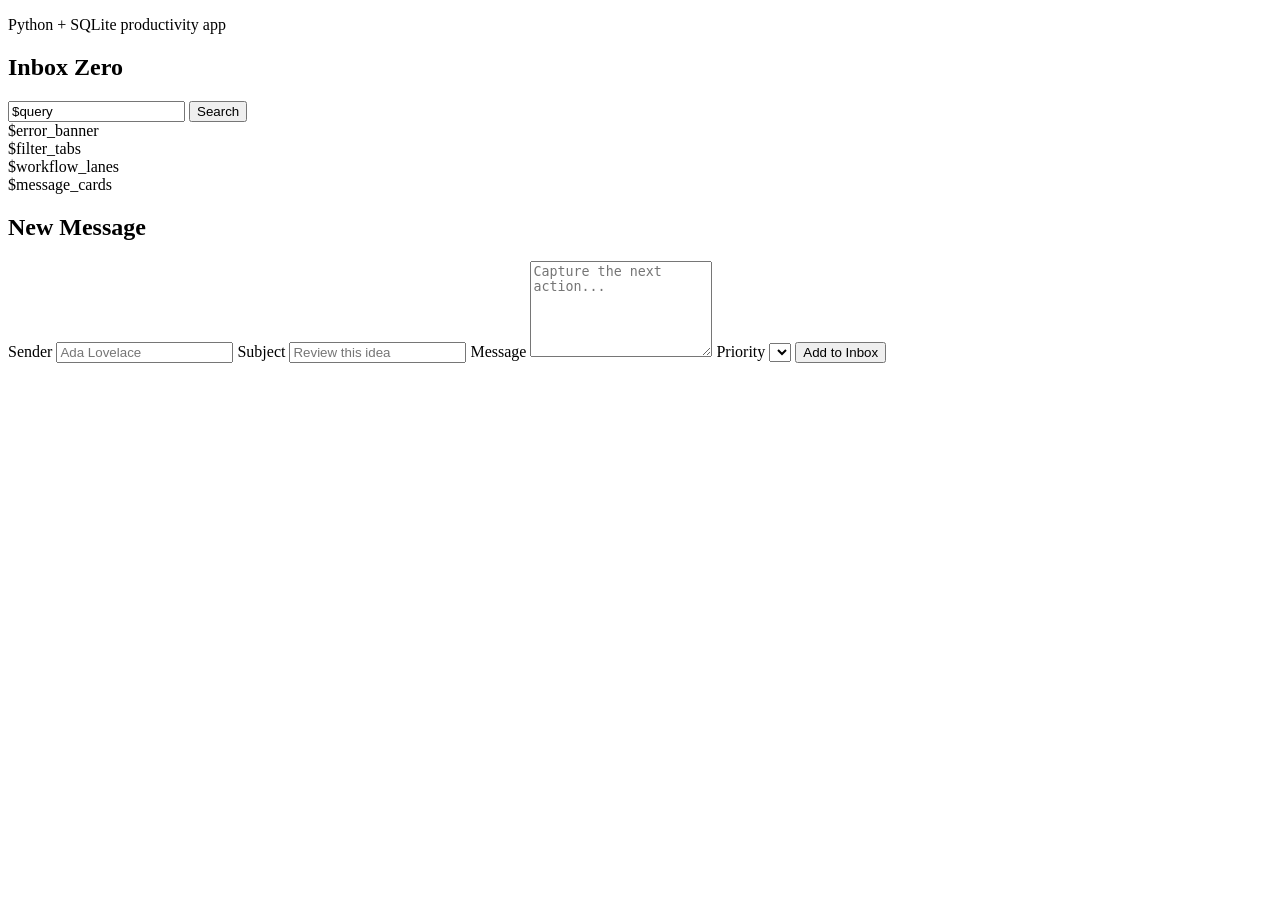
==== inbox_zero_app/templates/index.html @ 0898cdfb "Build Inbox Zero Python web app" ====
<!doctype html>
<html lang="en">
<head>
    <meta charset="utf-8">
    <meta name="viewport" content="width=device-width, initial-scale=1">
    <title>Inbox Zero</title>
    <link rel="stylesheet" href="/static/styles.css">
</head>
<body>
    <main class="app-shell">
        <section class="workspace">
            <header class="workspace-header">
                <div>
                    <p class="eyebrow">Python + SQLite productivity app</p>
                    <h1>Inbox Zero</h1>
                </div>
                <form class="search-form" method="get" action="/">
                    <input type="search" name="q" value="$query" placeholder="Search messages">
                    <button type="submit" title="Search">Search</button>
                </form>
            </header>

            $error_banner

            <nav class="tabs" aria-label="Inbox filters">
                $filter_tabs
            </nav>

            <section class="workflow" aria-label="Workflow summary">
                $workflow_lanes
            </section>

            <section class="messages" aria-label="Messages">
                $message_cards
            </section>
        </section>

        <aside class="compose-panel">
            <h2>New Message</h2>
            <form method="post" action="/messages">
                <label>
                    Sender
                    <input name="sender" type="text" placeholder="Ada Lovelace" required>
                </label>
                <label>
                    Subject
                    <input name="subject" type="text" placeholder="Review this idea" required>
                </label>
                <label>
                    Message
                    <textarea name="body" rows="6" placeholder="Capture the next action..." required></textarea>
                </label>
                <label>
                    Priority
                    <select name="priority">$priority_options</select>
                </label>
                <button class="primary-button" type="submit">Add to Inbox</button>
            </form>
        </aside>
    </main>
</body>
</html>
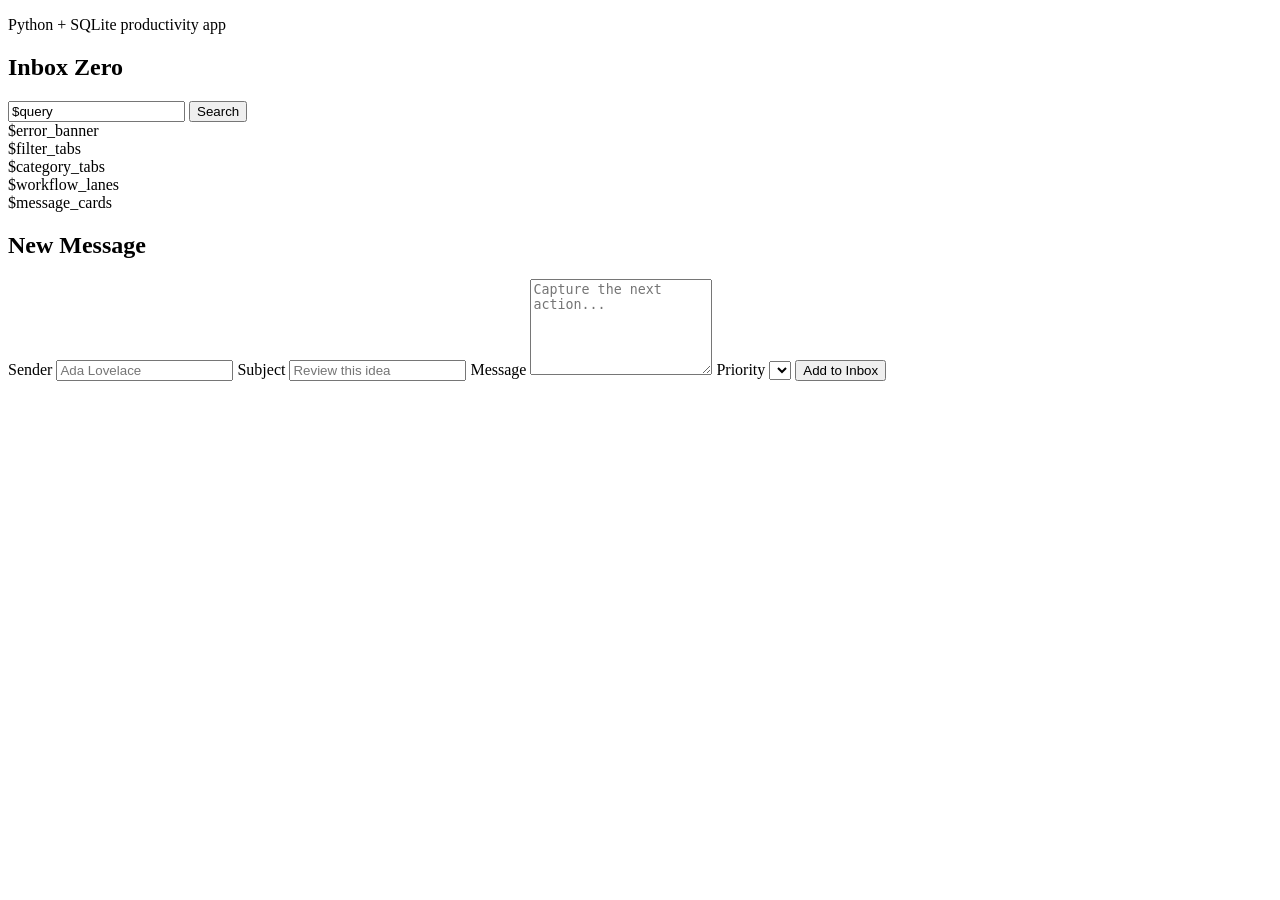
==== commit abab6178: "Add IMAP import and email classification" ====
--- a/inbox_zero_app/templates/index.html
+++ b/inbox_zero_app/templates/index.html
@@ -24,6 +24,10 @@
 
             <nav class="tabs" aria-label="Inbox filters">
                 $filter_tabs
+            </nav>
+
+            <nav class="criteria-tabs" aria-label="Response criteria">
+                $category_tabs
             </nav>
 
             <section class="workflow" aria-label="Workflow summary">
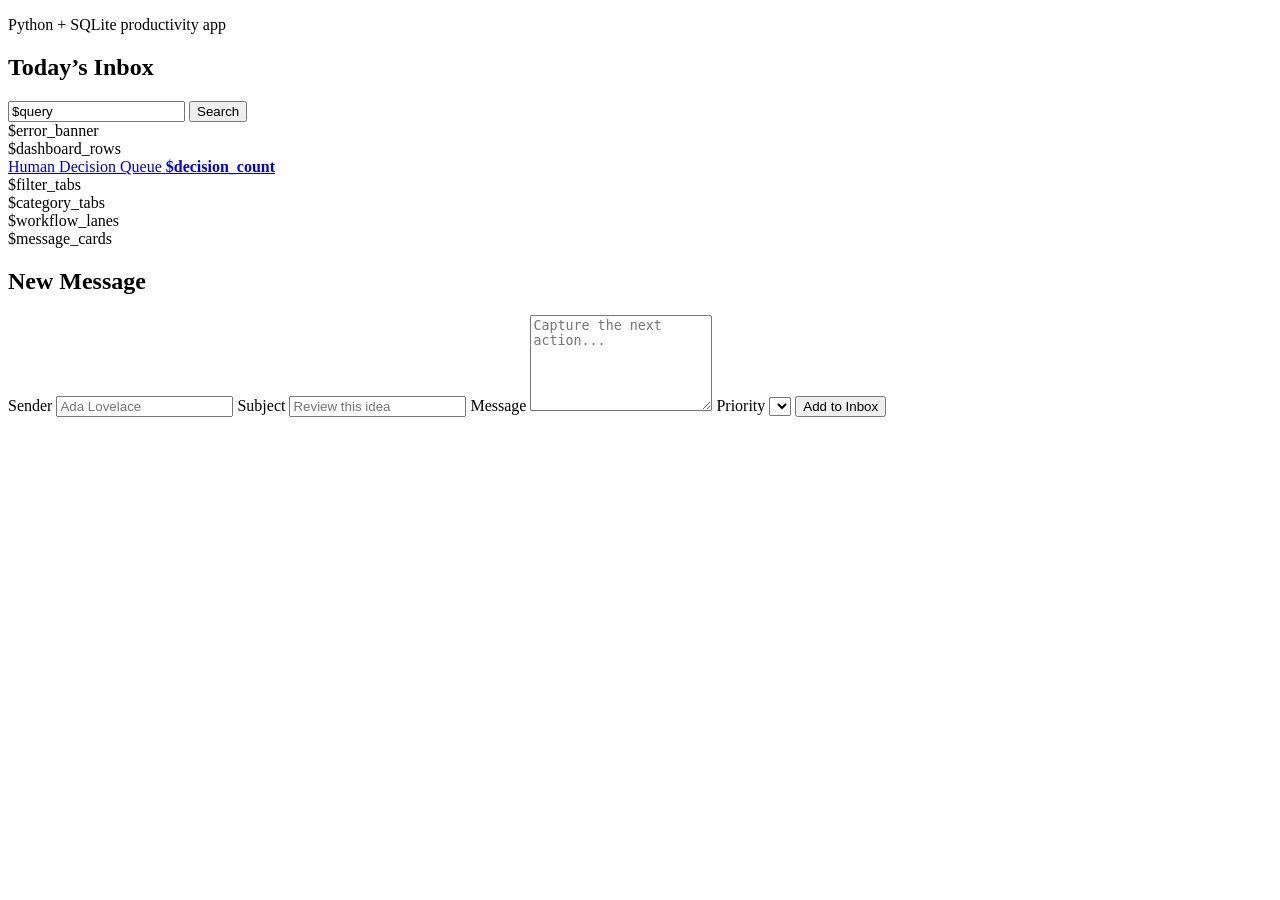
==== commit 1b306c86: "Pivot to personal inbox triage dashboard" ====
--- a/inbox_zero_app/templates/index.html
+++ b/inbox_zero_app/templates/index.html
@@ -12,7 +12,7 @@
             <header class="workspace-header">
                 <div>
                     <p class="eyebrow">Python + SQLite productivity app</p>
-                    <h1>Inbox Zero</h1>
+                    <h1>Today&rsquo;s Inbox</h1>
                 </div>
                 <form class="search-form" method="get" action="/">
                     <input type="search" name="q" value="$query" placeholder="Search messages">
@@ -21,6 +21,15 @@
             </header>
 
             $error_banner
+
+            <section class="dashboard-summary" aria-label="Today's inbox summary">
+                $dashboard_rows
+            </section>
+
+            <a class="$decision_button_class" href="$decision_href">
+                <span>Human Decision Queue</span>
+                <strong>$decision_count</strong>
+            </a>
 
             <nav class="tabs" aria-label="Inbox filters">
                 $filter_tabs
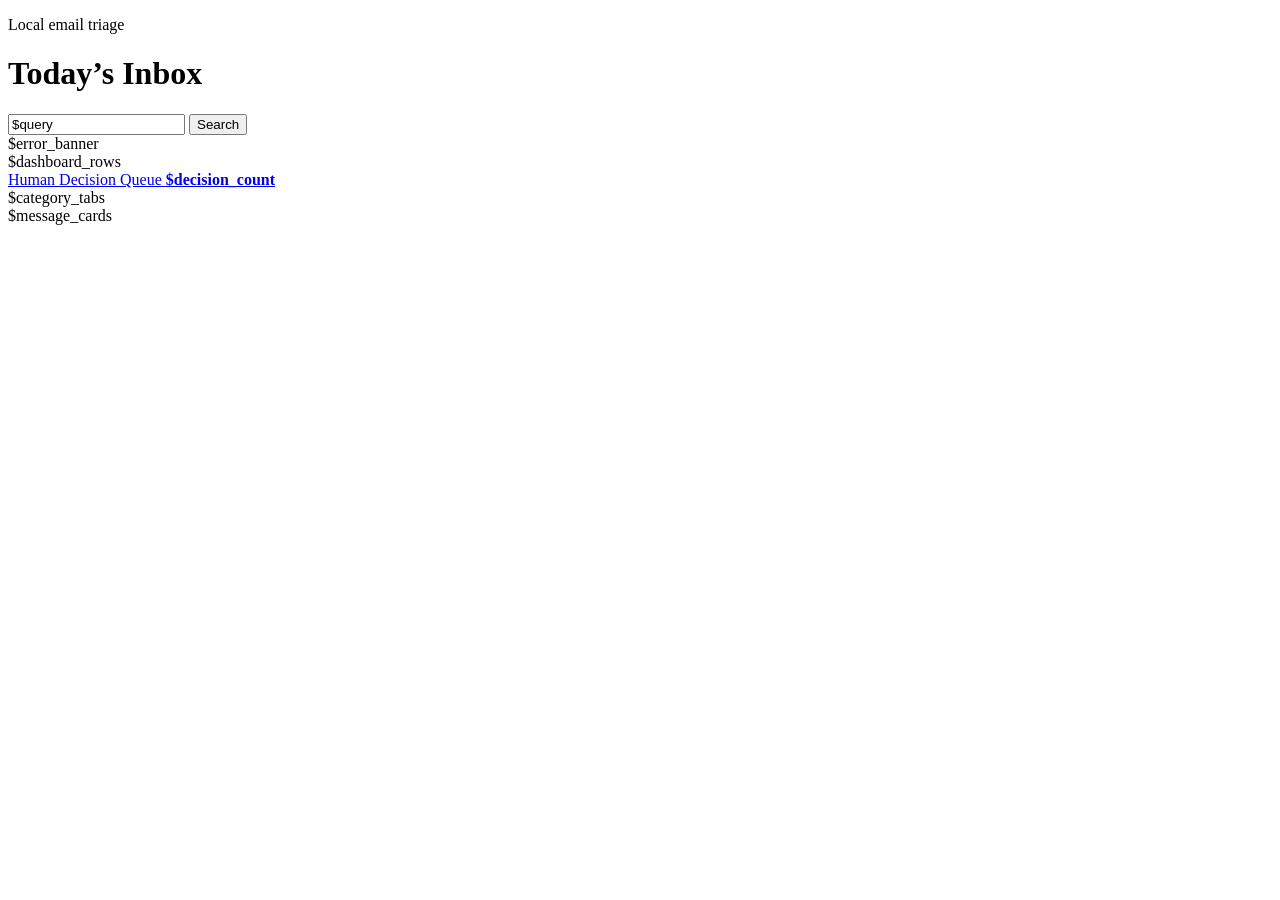
==== commit feba80c4: "Remove redundant dashboard code and refresh setup docs" ====
--- a/inbox_zero_app/templates/index.html
+++ b/inbox_zero_app/templates/index.html
@@ -3,73 +3,40 @@
 <head>
     <meta charset="utf-8">
     <meta name="viewport" content="width=device-width, initial-scale=1">
-    <title>Inbox Zero</title>
+    <title>Inbox Triage Dashboard</title>
     <link rel="stylesheet" href="/static/styles.css">
 </head>
 <body>
     <main class="app-shell">
-        <section class="workspace">
-            <header class="workspace-header">
-                <div>
-                    <p class="eyebrow">Python + SQLite productivity app</p>
-                    <h1>Today&rsquo;s Inbox</h1>
-                </div>
-                <form class="search-form" method="get" action="/">
-                    <input type="search" name="q" value="$query" placeholder="Search messages">
-                    <button type="submit" title="Search">Search</button>
-                </form>
-            </header>
+        <header class="workspace-header">
+            <div>
+                <p class="eyebrow">Local email triage</p>
+                <h1>Today&rsquo;s Inbox</h1>
+            </div>
+            <form class="search-form" method="get" action="/">
+                <input type="search" name="q" value="$query" placeholder="Search imported email">
+                <button type="submit">Search</button>
+            </form>
+        </header>
 
-            $error_banner
+        $error_banner
 
-            <section class="dashboard-summary" aria-label="Today's inbox summary">
-                $dashboard_rows
-            </section>
-
-            <a class="$decision_button_class" href="$decision_href">
-                <span>Human Decision Queue</span>
-                <strong>$decision_count</strong>
-            </a>
-
-            <nav class="tabs" aria-label="Inbox filters">
-                $filter_tabs
-            </nav>
-
-            <nav class="criteria-tabs" aria-label="Response criteria">
-                $category_tabs
-            </nav>
-
-            <section class="workflow" aria-label="Workflow summary">
-                $workflow_lanes
-            </section>
-
-            <section class="messages" aria-label="Messages">
-                $message_cards
-            </section>
+        <section class="dashboard-summary" aria-label="Today's inbox summary">
+            $dashboard_rows
         </section>
 
-        <aside class="compose-panel">
-            <h2>New Message</h2>
-            <form method="post" action="/messages">
-                <label>
-                    Sender
-                    <input name="sender" type="text" placeholder="Ada Lovelace" required>
-                </label>
-                <label>
-                    Subject
-                    <input name="subject" type="text" placeholder="Review this idea" required>
-                </label>
-                <label>
-                    Message
-                    <textarea name="body" rows="6" placeholder="Capture the next action..." required></textarea>
-                </label>
-                <label>
-                    Priority
-                    <select name="priority">$priority_options</select>
-                </label>
-                <button class="primary-button" type="submit">Add to Inbox</button>
-            </form>
-        </aside>
+        <a class="$decision_button_class" href="$decision_href">
+            <span>Human Decision Queue</span>
+            <strong>$decision_count</strong>
+        </a>
+
+        <nav class="criteria-tabs" aria-label="Triage categories">
+            $category_tabs
+        </nav>
+
+        <section class="messages" aria-label="Emails">
+            $message_cards
+        </section>
     </main>
 </body>
 </html>
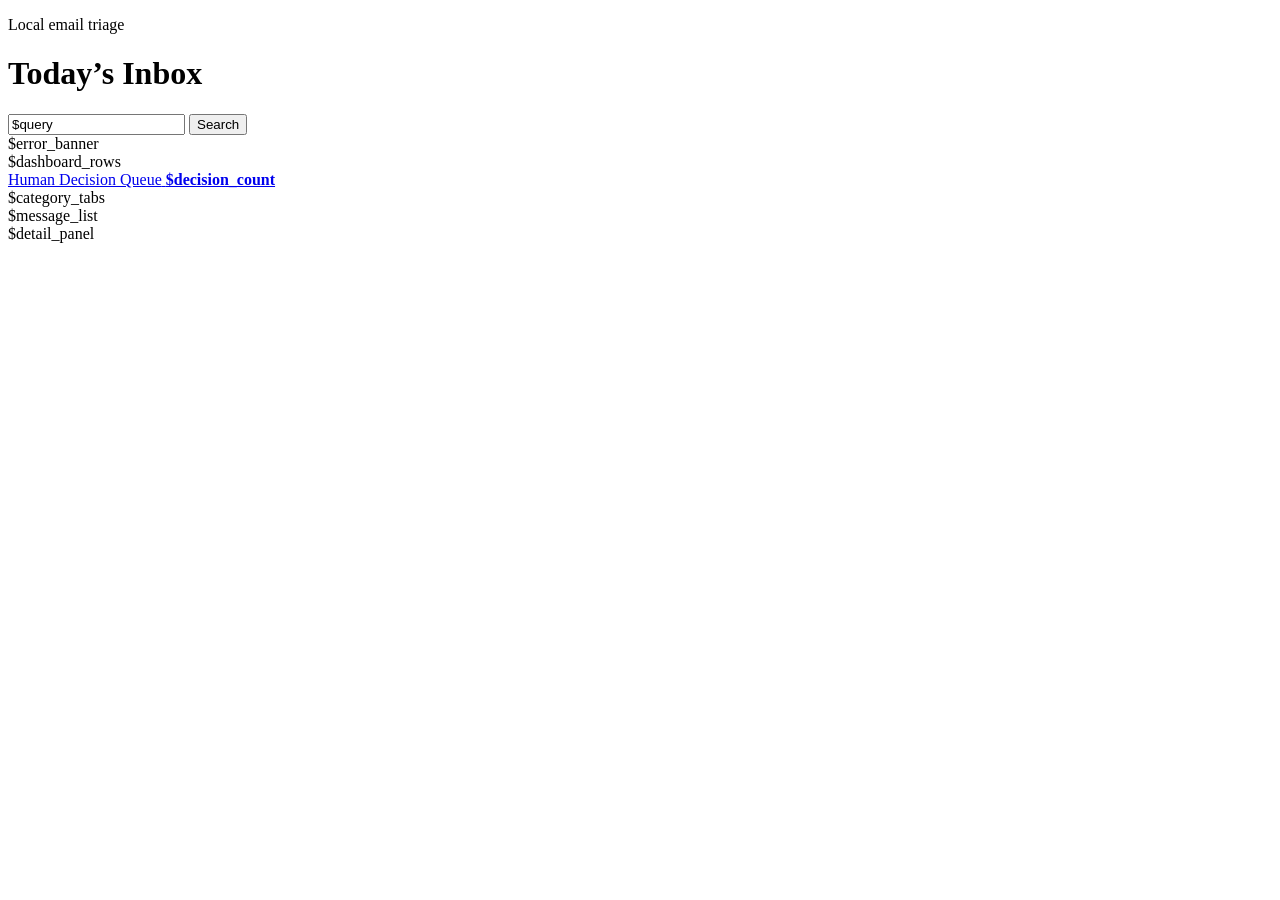
==== commit 54ae9ec6: "Improve triage dashboard usability" ====
--- a/inbox_zero_app/templates/index.html
+++ b/inbox_zero_app/templates/index.html
@@ -34,8 +34,11 @@
             $category_tabs
         </nav>
 
-        <section class="messages" aria-label="Emails">
-            $message_cards
+        <section class="triage-workspace" aria-label="Email triage workspace">
+            <aside class="message-list" aria-label="Email list">
+                $message_list
+            </aside>
+            $detail_panel
         </section>
     </main>
 </body>
